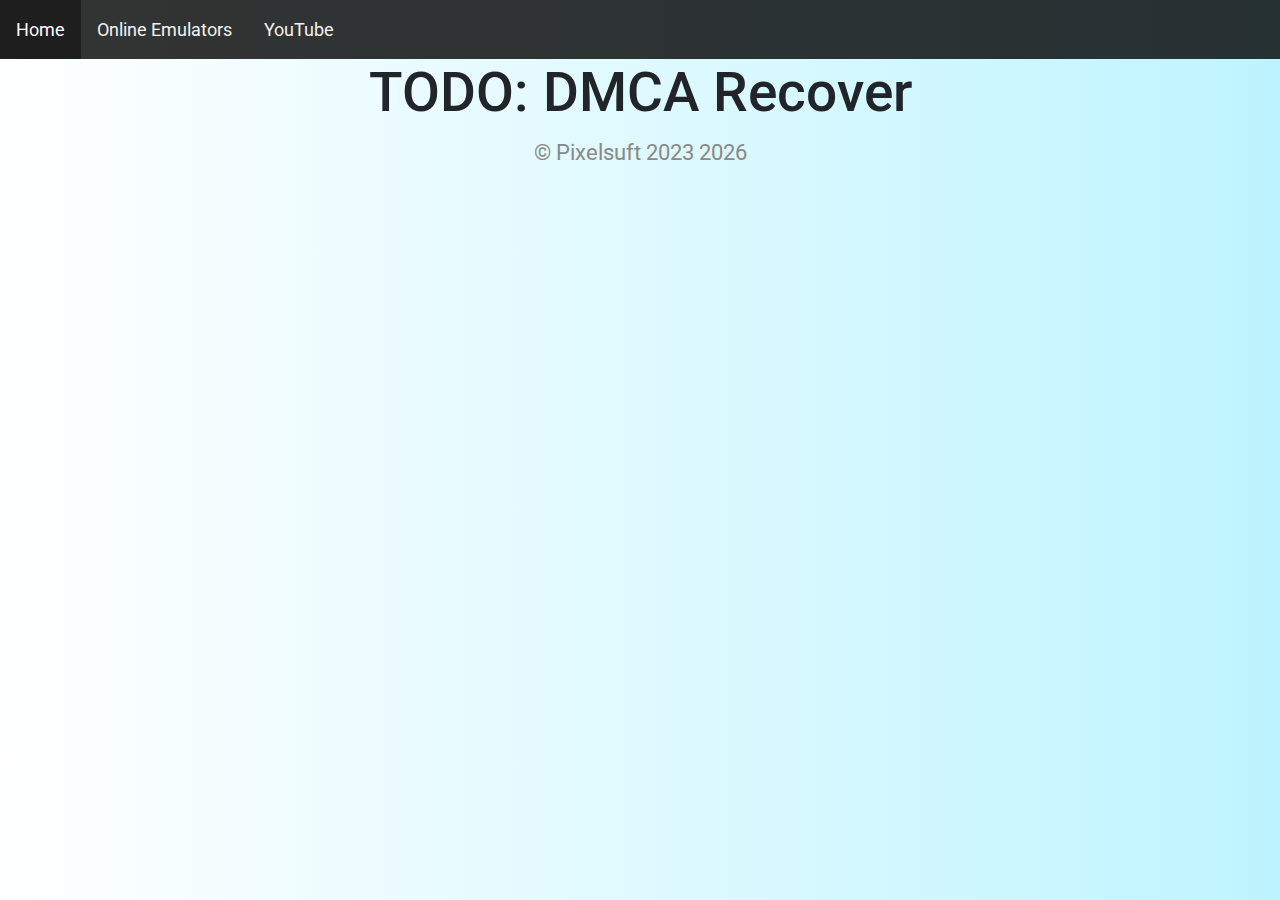
==== emulators.html @ 2f4a1f1d "dmca_recover" ====
<head>
  <meta charset="UTF-8">
  <meta name="viewport" content="width=device-width, initial-scale=1.0">
  <meta http-equiv="X-UA-Compatible" content="ie=edge">
  <title>Pixelsuft</title>
  <link href="https://cdn.jsdelivr.net/npm/bootstrap@5.1.3/dist/css/bootstrap.min.css" rel="stylesheet" integrity="" crossorigin="anonymous">
  <link rel="stylesheet" href="https://cdnjs.cloudflare.com/ajax/libs/font-awesome/4.7.0/css/font-awesome.min.css">
  <link href="/css/index.css" rel="stylesheet">
  <script src="/js/index.js"></script>
  <link rel="shortcut icon" type="image/png" href="https://pixelsufted.github.io/img/favicon.png">
</head>
<body>
<div class="topnav" id="pixelTop">
<div href="/" class="link">Home</div>
<div href="/emulators.html" class="link">Online Emulators</div>
<div href="https://www.youtube.com/channel/UCwxSWV6YM4EPF1dMe-KUwfQ/videos" class="link">YouTube</div>
</div>
<h1>TODO: DMCA Recover</h1>
<p id="copyright">© Pixelsuft 2023</p>
</body>
---- css/index.css ----
@import url('https://fonts.googleapis.com/css?family=Roboto');

body {
  background: rgb(255, 255, 255);
  background: linear-gradient(90deg, rgba(255, 255, 255, 1) 0%, rgba(190, 244, 255, 1) 100%);
  text-align: center;
}

* {
  font-family: Roboto;
  font-size: 22px;
  overflow-x: hidden;
  -webkit-touch-callout: none;
  -webkit-user-select: none;
  -khtml-user-select: none;
  -moz-user-select: none;
  -ms-user-select: none;
  user-select: none;
}

.topnav {
  overflow: hidden;
  background-color: rgba(0, 0, 0, .8);
}

.topnav .link {
  float: left;
  display: block;
  color: #f2f2f2;
  text-align: center;
  padding: 16px 16px;
  text-decoration: none;
  font-size: 18px;
  cursor: pointer;
}

.topnav .link:hover {
  background-color: rgba(0, 0, 0, .4);
  color: white;
}

.topnav .icon {
  display: none;
}

.proj {
  cursor: pointer;
  transition: 0.5s all;
}

.proj:hover {
  color: rgb(255, 0, 0);
  transform: scale(1.05) rotate(2deg);
}

.hr_split {
  border: 0;
  color: rgba(0, 0, 0, 0);
  border-bottom: 3px dashed #c1c1c1;
  opacity: .75;
}

#copyright {
  color: #898989;
}

#avatar {
  width: 200px;
  height: 200px;
  pointer-events: none;
  border-radius: 25%;
}
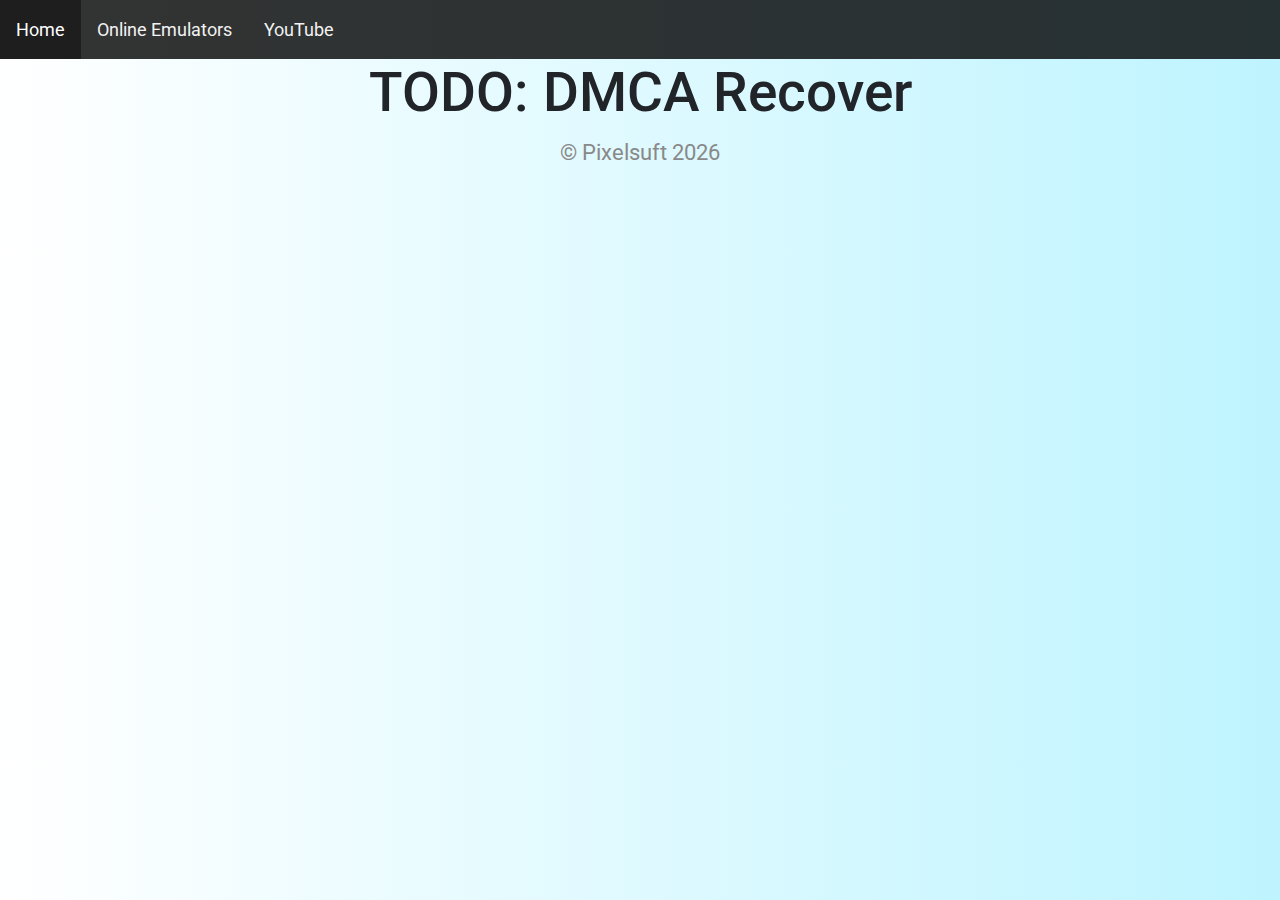
==== commit 0200f0f4: "dmca_recover" ====
--- a/emulators.html
+++ b/emulators.html
@@ -16,5 +16,5 @@
 <div href="https://www.youtube.com/channel/UCwxSWV6YM4EPF1dMe-KUwfQ/videos" class="link">YouTube</div>
 </div>
 <h1>TODO: DMCA Recover</h1>
-<p id="copyright">© Pixelsuft 2023</p>
+<p id="copyright">© Pixelsuft </p>
 </body>
